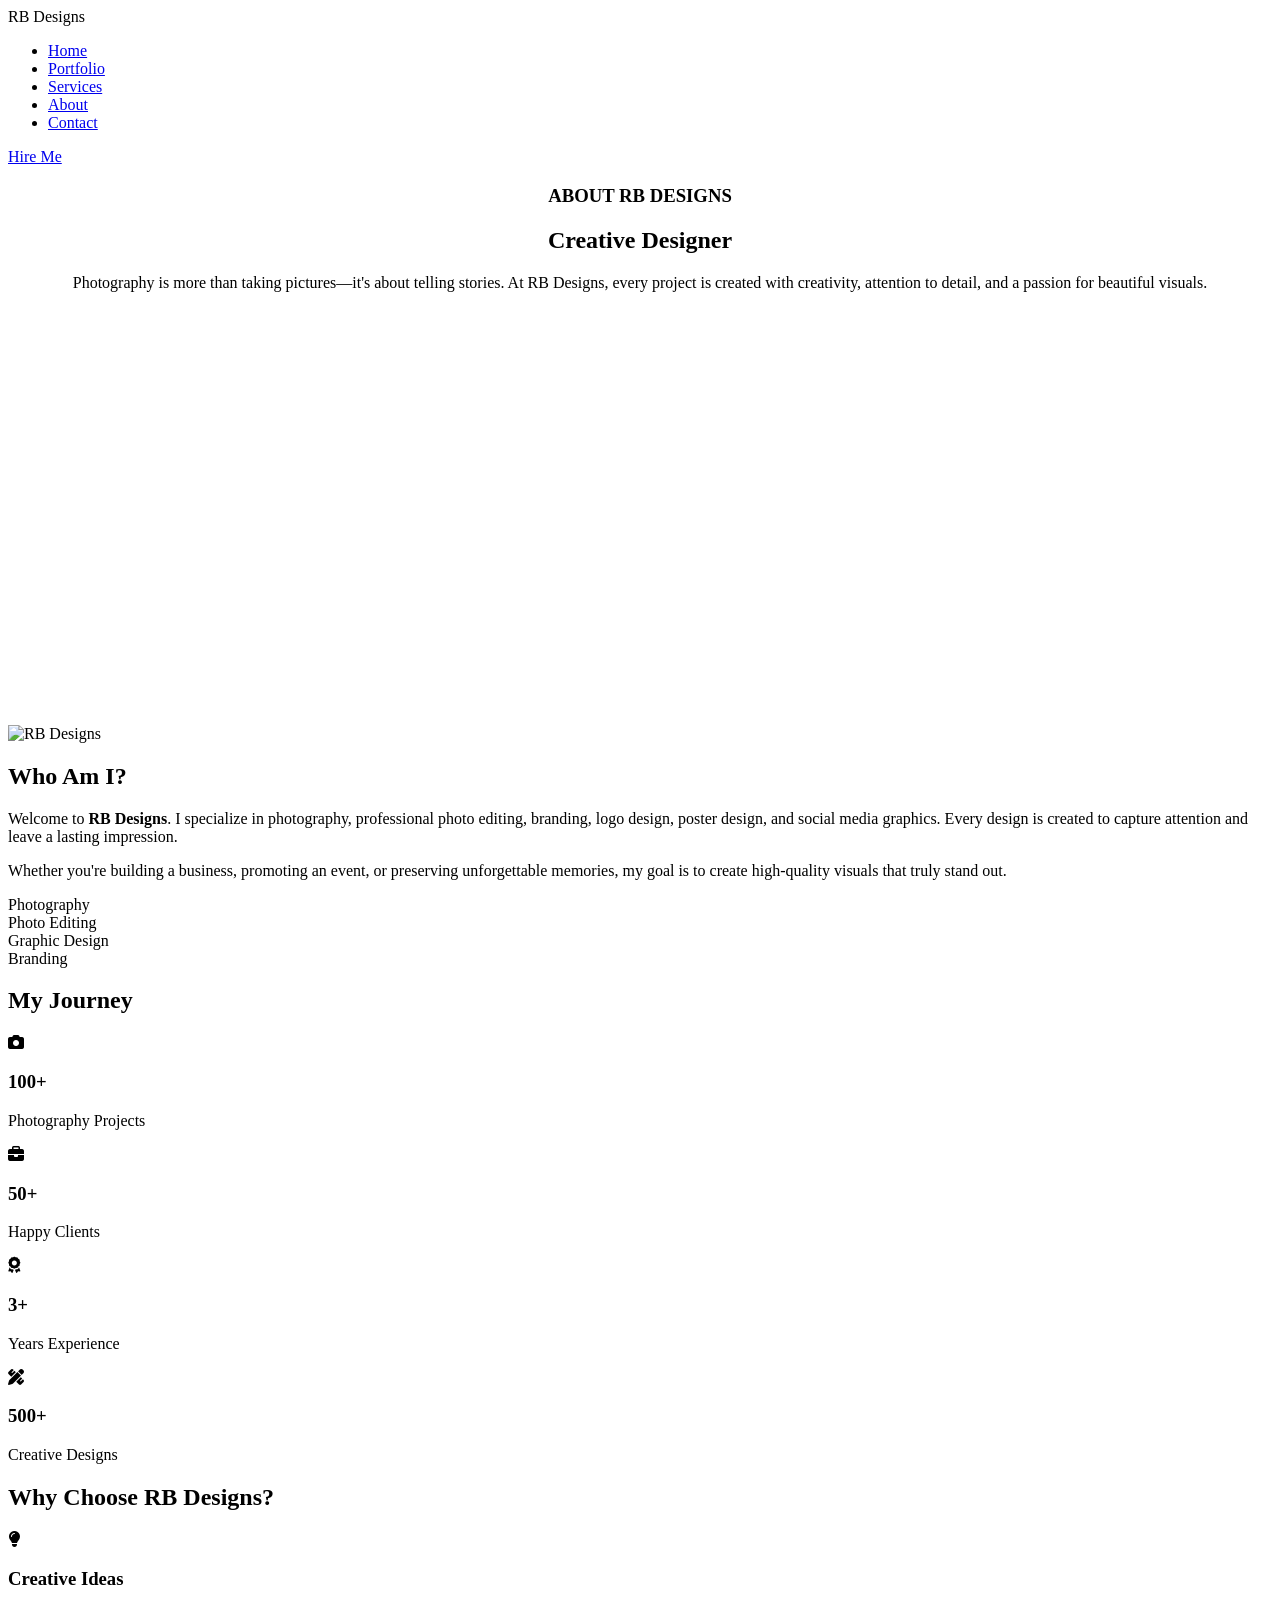
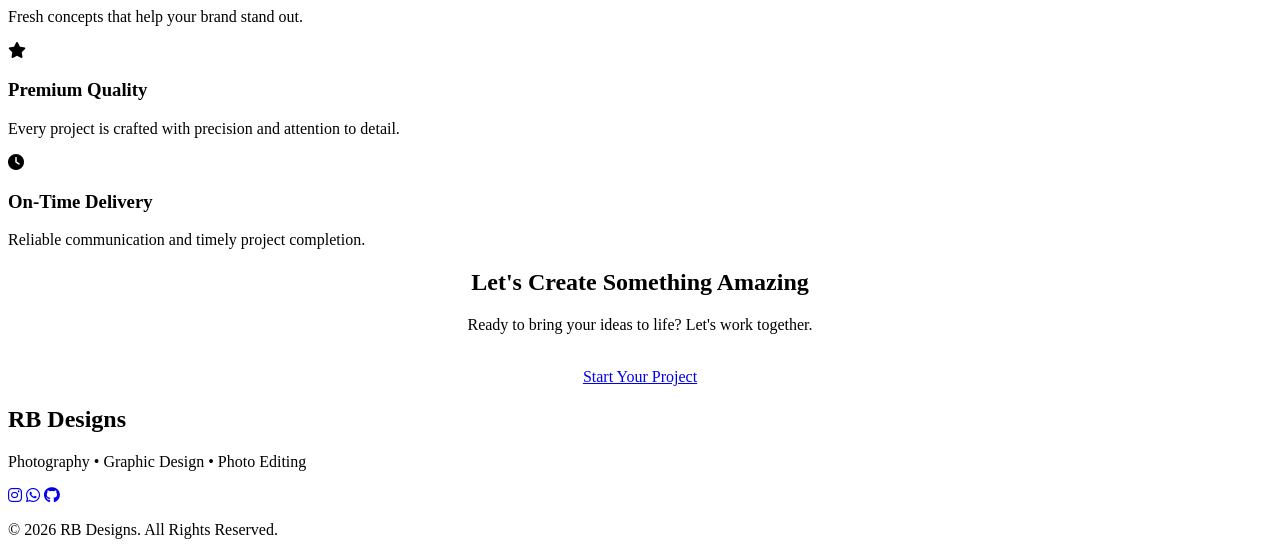
==== about/index.html @ c492e65b "Create index.html" ====
<!DOCTYPE html>
<html lang="en">

<head>

    <meta charset="UTF-8">

    <meta name="viewport" content="width=device-width, initial-scale=1.0">

    <title>About | RB Designs</title>

    <link href="https://fonts.googleapis.com/css2?family=Poppins:wght@300;400;500;600;700;800&family=Inter:wght@300;400;500;600&display=swap" rel="stylesheet">

    <link rel="stylesheet" href="https://cdnjs.cloudflare.com/ajax/libs/font-awesome/6.7.2/css/all.min.css">

    <link rel="stylesheet" href="css/style.css">

</head>

<body>

<header>

<nav class="navbar">

<div class="logo">
RB <span>Designs</span>
</div>

<ul class="nav-links">

<li><a href="index.html">Home</a></li>

<li><a href="portfolio.html">Portfolio</a></li>

<li><a href="services.html">Services</a></li>

<li><a href="about.html" class="active">About</a></li>

<li><a href="contact.html">Contact</a></li>

</ul>

<a href="contact.html" class="hire-btn">
Hire Me
</a>

</nav>

</header>

<!-- ================= ABOUT HERO ================= -->

<section class="hero" style="min-height:60vh; text-align:center;">

<div class="hero-content">

<h3>ABOUT RB DESIGNS</h3>

<h1>

Creative <span>Designer</span>

</h1>

<p>

Photography is more than taking pictures—it's about telling stories.
At RB Designs, every project is created with creativity, attention to
detail, and a passion for beautiful visuals.

</p>

</div>

</section>

<!-- ================= ABOUT CONTENT ================= -->

<section>

<div class="about-container">

<div class="about-image">

<img src="images/profile.jpg" alt="RB Designs">

</div>

<div class="about-info">

<h2>Who Am I?</h2>

<p>

Welcome to <strong>RB Designs</strong>.

I specialize in photography, professional photo editing,
branding, logo design, poster design, and social media graphics.

Every design is created to capture attention and leave
a lasting impression.

</p>

<p>

Whether you're building a business, promoting an event,
or preserving unforgettable memories, my goal is to create
high-quality visuals that truly stand out.

</p>

<div class="skills">

<div class="skill">

<span>Photography</span>

<div class="progress">

<div class="fill" style="width:95%;"></div>

</div>

</div>

<div class="skill">

<span>Photo Editing</span>

<div class="progress">

<div class="fill" style="width:92%;"></div>

</div>

</div>

<div class="skill">

<span>Graphic Design</span>

<div class="progress">

<div class="fill" style="width:90%;"></div>

</div>

</div>

<div class="skill">

<span>Branding</span>

<div class="progress">

<div class="fill" style="width:88%;"></div>

</div>

</div>

</div>

</div>

</div>

</section>

<!-- ================= STATS ================= -->

<section>

<h2>My Journey</h2>

<div class="services-grid">

<div class="service">

<i class="fa-solid fa-camera"></i>

<h3>100+</h3>

<p>Photography Projects</p>

</div>

<div class="service">

<i class="fa-solid fa-briefcase"></i>

<h3>50+</h3>

<p>Happy Clients</p>

</div>

<div class="service">

<i class="fa-solid fa-award"></i>

<h3>3+</h3>

<p>Years Experience</p>

</div>

<div class="service">

<i class="fa-solid fa-pen-ruler"></i>

<h3>500+</h3>

<p>Creative Designs</p>

</div>

</div>

</section>

<!-- ================= WHY CHOOSE ME ================= -->

<section>

<h2>Why Choose RB Designs?</h2>

<div class="services-grid">

<div class="service">

<i class="fa-solid fa-lightbulb"></i>

<h3>Creative Ideas</h3>

<p>

Fresh concepts that help your brand stand out.

</p>

</div>

<div class="service">

<i class="fa-solid fa-star"></i>

<h3>Premium Quality</h3>

<p>

Every project is crafted with precision and attention to detail.

</p>

</div>

<div class="service">

<i class="fa-solid fa-clock"></i>

<h3>On-Time Delivery</h3>

<p>

Reliable communication and timely project completion.

</p>

</div>

</div>

</section>

<!-- ================= CTA ================= -->

<section style="text-align:center;">

<h2>Let's Create Something Amazing</h2>

<p>

Ready to bring your ideas to life?

Let's work together.

</p>

<br>

<a href="contact.html" class="primary-btn">

Start Your Project

</a>

</section>

<footer>

<h2>RB Designs</h2>

<p>Photography • Graphic Design • Photo Editing</p>

<div class="socials">

<a href="#"><i class="fab fa-instagram"></i></a>

<a href="#"><i class="fab fa-whatsapp"></i></a>

<a href="#"><i class="fab fa-github"></i></a>

</div>

<p>

© 2026 RB Designs. All Rights Reserved.

</p>

</footer>

<script src="js/script.js"></script>

</body>

</html>
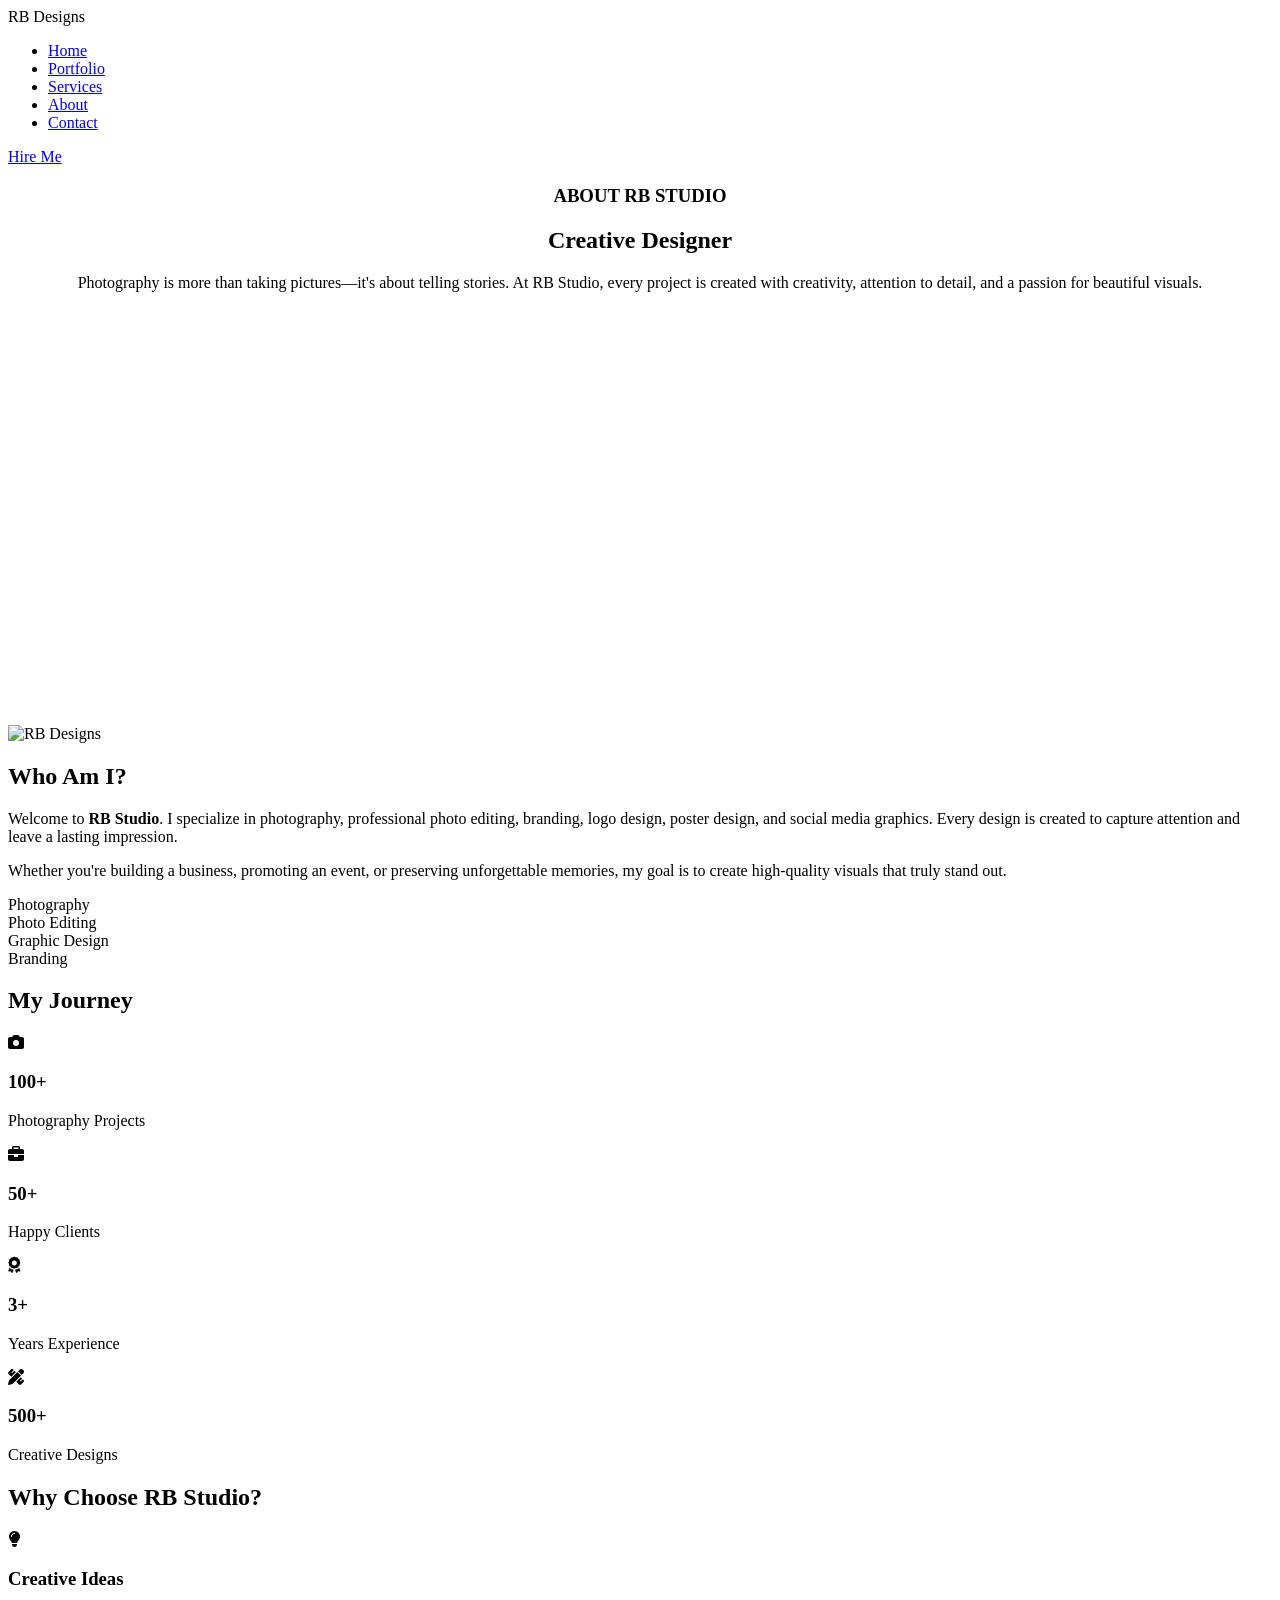
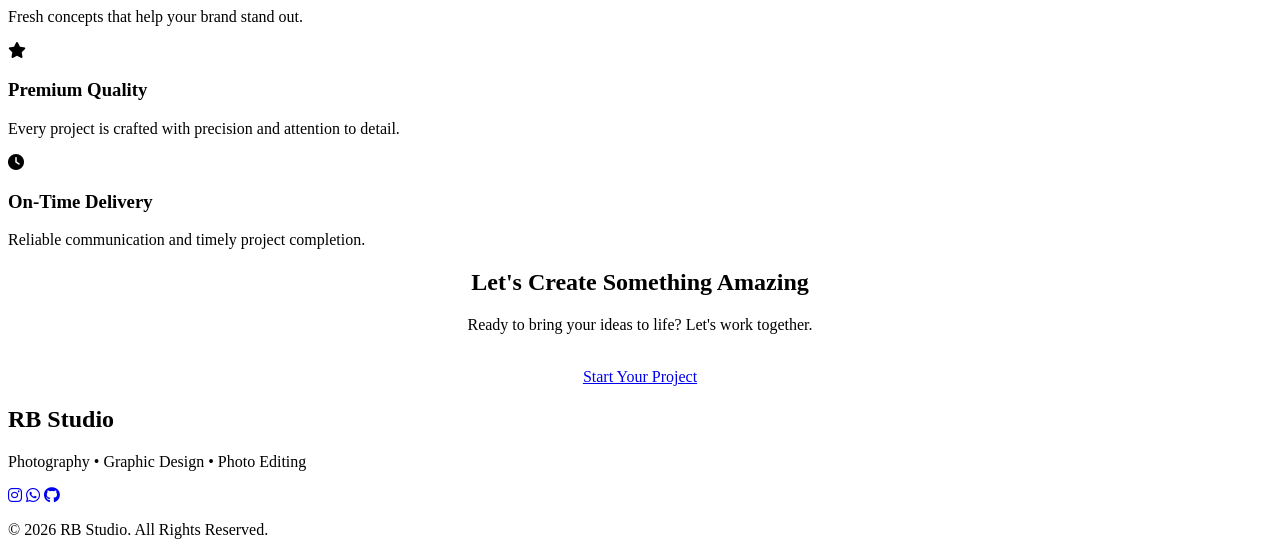
==== commit 8ffdc65a: "Update index.html" ====
--- a/about/index.html
+++ b/about/index.html
@@ -7,7 +7,7 @@
 
     <meta name="viewport" content="width=device-width, initial-scale=1.0">
 
-    <title>About | RB Designs</title>
+    <title>About | RB Studio</title>
 
     <link href="https://fonts.googleapis.com/css2?family=Poppins:wght@300;400;500;600;700;800&family=Inter:wght@300;400;500;600&display=swap" rel="stylesheet">
 
@@ -55,7 +55,7 @@
 
 <div class="hero-content">
 
-<h3>ABOUT RB DESIGNS</h3>
+<h3>ABOUT RB STUDIO</h3>
 
 <h1>
 
@@ -66,7 +66,7 @@
 <p>
 
 Photography is more than taking pictures—it's about telling stories.
-At RB Designs, every project is created with creativity, attention to
+At RB Studio, every project is created with creativity, attention to
 detail, and a passion for beautiful visuals.
 
 </p>
@@ -93,7 +93,7 @@
 
 <p>
 
-Welcome to <strong>RB Designs</strong>.
+Welcome to <strong>RB Studio</strong>.
 
 I specialize in photography, professional photo editing,
 branding, logo design, poster design, and social media graphics.
@@ -225,7 +225,7 @@
 
 <section>
 
-<h2>Why Choose RB Designs?</h2>
+<h2>Why Choose RB Studio?</h2>
 
 <div class="services-grid">
 
@@ -301,7 +301,7 @@
 
 <footer>
 
-<h2>RB Designs</h2>
+<h2>RB Studio</h2>
 
 <p>Photography • Graphic Design • Photo Editing</p>
 
@@ -317,7 +317,7 @@
 
 <p>
 
-© 2026 RB Designs. All Rights Reserved.
+© 2026 RB Studio. All Rights Reserved.
 
 </p>
 
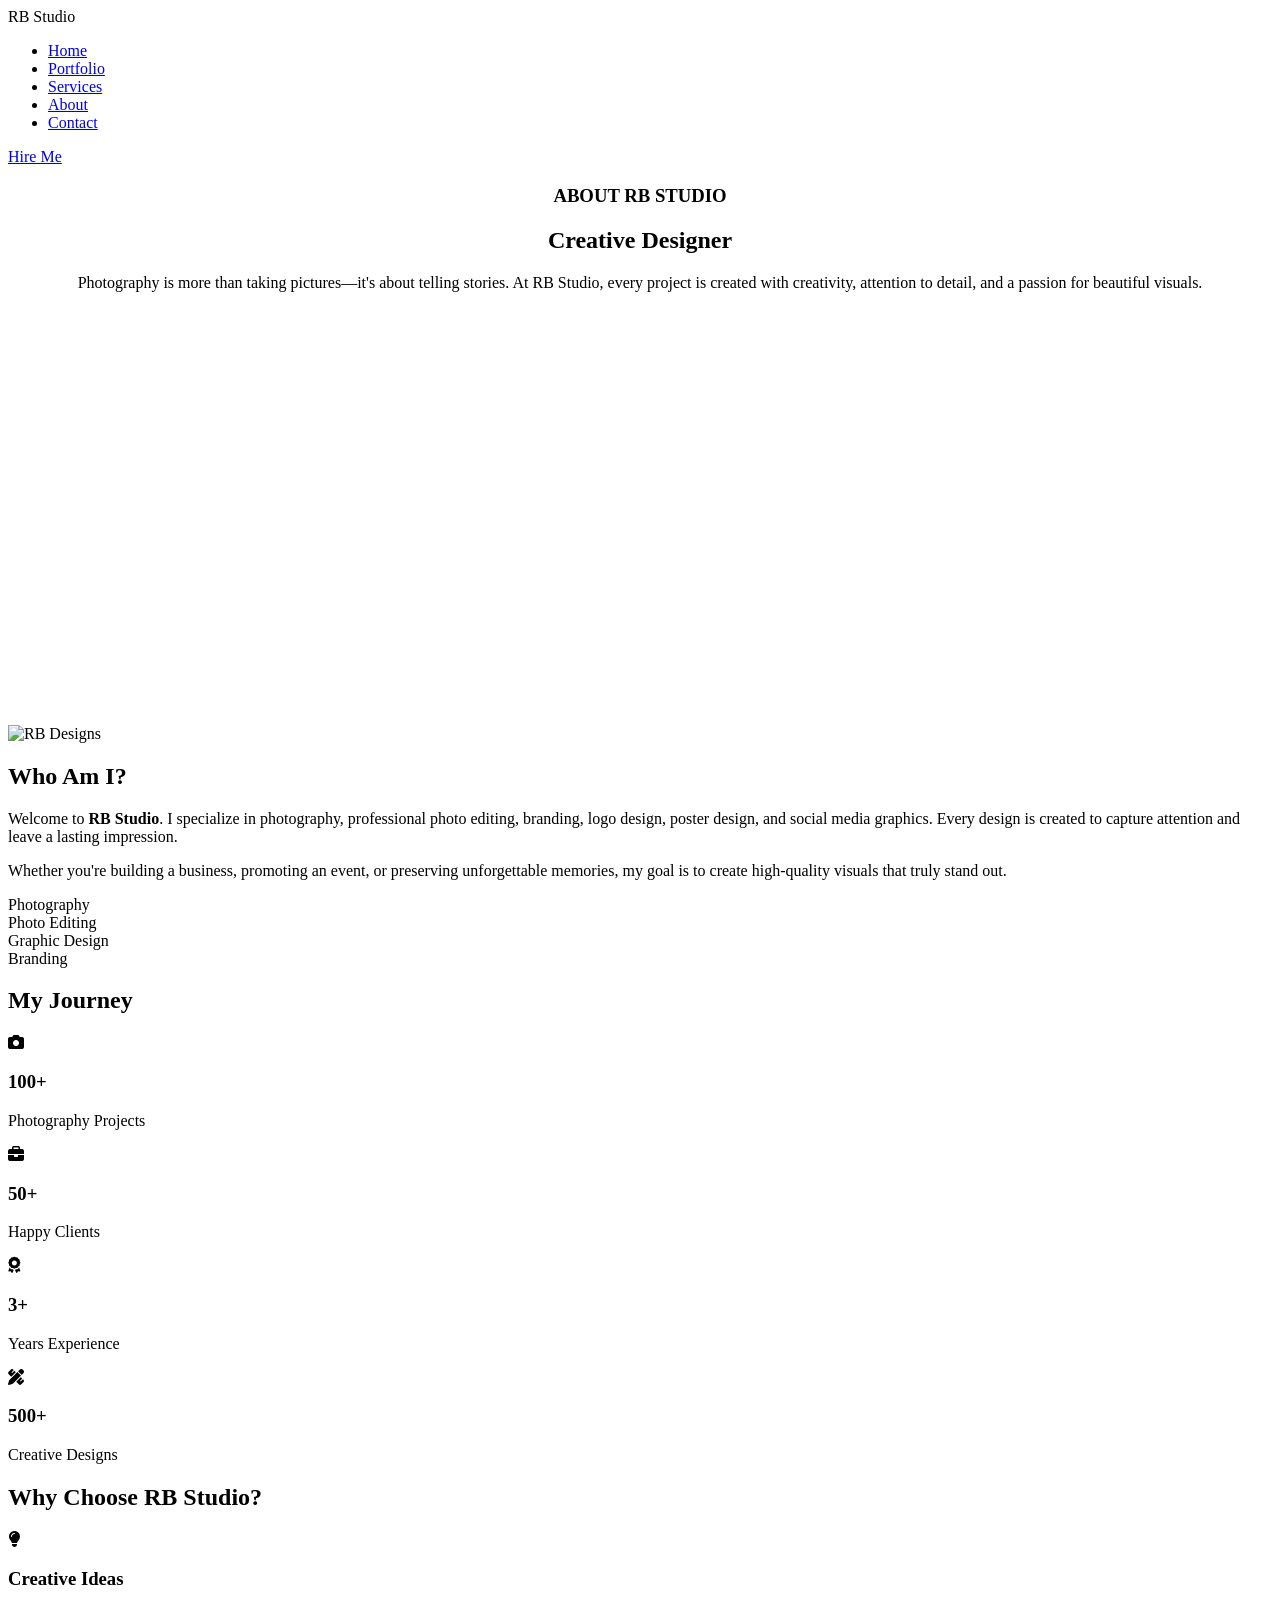
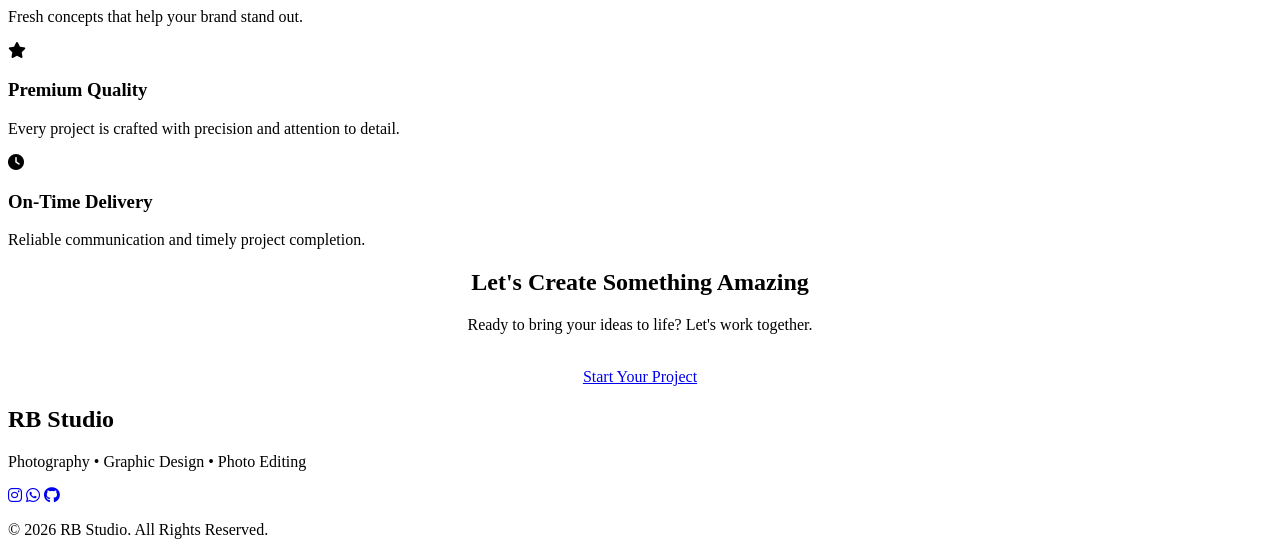
==== commit 3e620586: "Update index.html" ====
--- a/about/index.html
+++ b/about/index.html
@@ -24,7 +24,7 @@
 <nav class="navbar">
 
 <div class="logo">
-RB <span>Designs</span>
+RB <span>Studio</span>
 </div>
 
 <ul class="nav-links">
